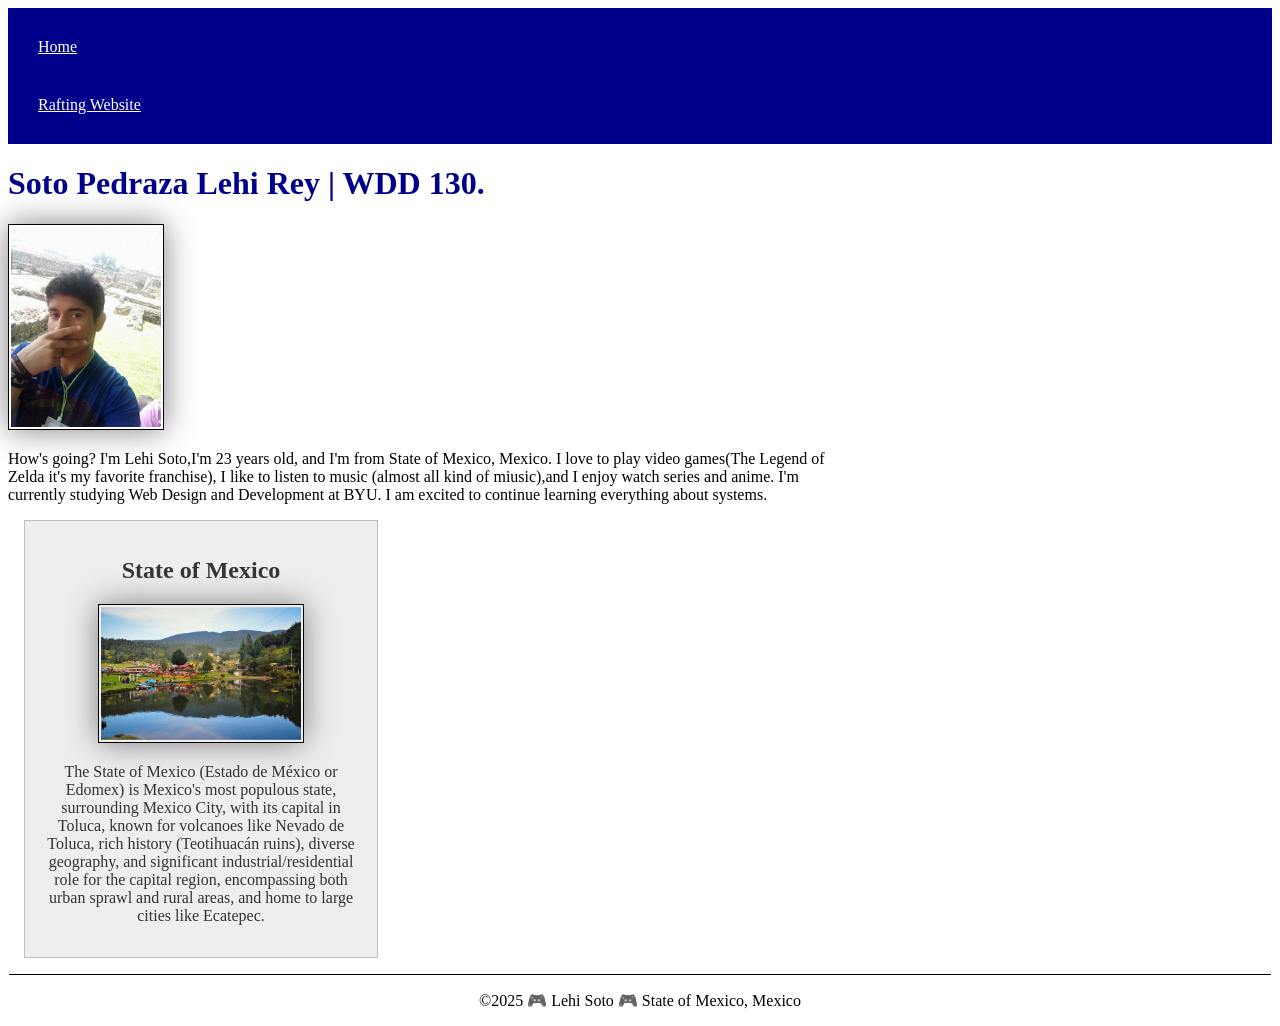
==== index.html @ 9e0f408d "maybe there" ====
<!DOCTYPE html>
<html lang="en">

<head>
    <meta charset="UTF-8">
    <meta name="viewport" content="width=device-width, initial-scale=1.0">
    <title>Lehi Soto | WDD 130</title>
    <meta name="description"
      content="Hello there, I am Lehi Soto, and I am making this web side beacause I'm studing on WDD 130 (Web Fundamentals). The porpuse of this page is to apply my learning of each week. ">
    <meta name="author" content="Lehi Soto">
    <link rel="stylesheet" href="styles/styles.css">
</head>

<body>
    <header>
        <nav>
            <a href="#">Home</a>
            <a href="wwr/">Rafting Website</a>
        </nav>
    </header>
    <main>
        <h1>Soto Pedraza Lehi Rey | WDD 130.</h1>
        <img src="images/profile.jpg" alt="Hey, I'm Lehi Soto.">
        <p>How's going? I'm Lehi Soto,I'm 23 years old, and I'm from State of Mexico, Mexico. I love
            to play video games(The Legend of Zelda it's my favorite franchise), I like to listen to
            music (almost all kind of miusic),and I enjoy watch series and anime.
            I'm currently studying Web Design and Development at BYU. I am excited to continue
            learning everything about systems.</p>
    </main>
    <aside>
        <h2>State of Mexico</h2>
        <img src="images/marquesa.jpg" alt="La Marquesa Nacional Park">
        <p>The State of Mexico (Estado de México or Edomex) is Mexico's most populous state,
            surrounding Mexico City, with its capital in Toluca, known for volcanoes like Nevado de
            Toluca, rich
            history
            (Teotihuacán ruins), diverse geography, and significant industrial/residential role for
            the capital
            region, encompassing both urban sprawl and rural areas, and home to large cities like
            Ecatepec.</p>
    </aside>
    <footer>
        <p>&copy;2025 🎮 Lehi Soto 🎮 State of Mexico, Mexico</p>
    </footer>

</body>

</html>
---- styles/styles.css ----
nav {
    background-color: darkblue;
    padding: 10px;
}

nav a {
    color: white;
    display: block;
    padding: 20px;
}

h1 {
    color: darkblue;
}

img {
    width: 150;
    height: auto;
    border: 1px solid black;
    padding: 2px;
    box-shadow: 0 0 30px gray;
}

main {
    max-width: 840px;
}

main img {
    width: 150px;
    height: auto;
}

aside {
    width: 20rem;
    margin: 1rem;
    border: 1px solid rgb(0 0 0 / 0.2);
    padding: 1rem;
    background-color: #eee;
    color: #333;
    text-align: center;

}

aside img {
    width: 200px;
    height: auto;
}

p {
    padding: 0px;
}

footer {
    margin: 1px;
    border-top: 1px solid black;
    text-align: center;
}
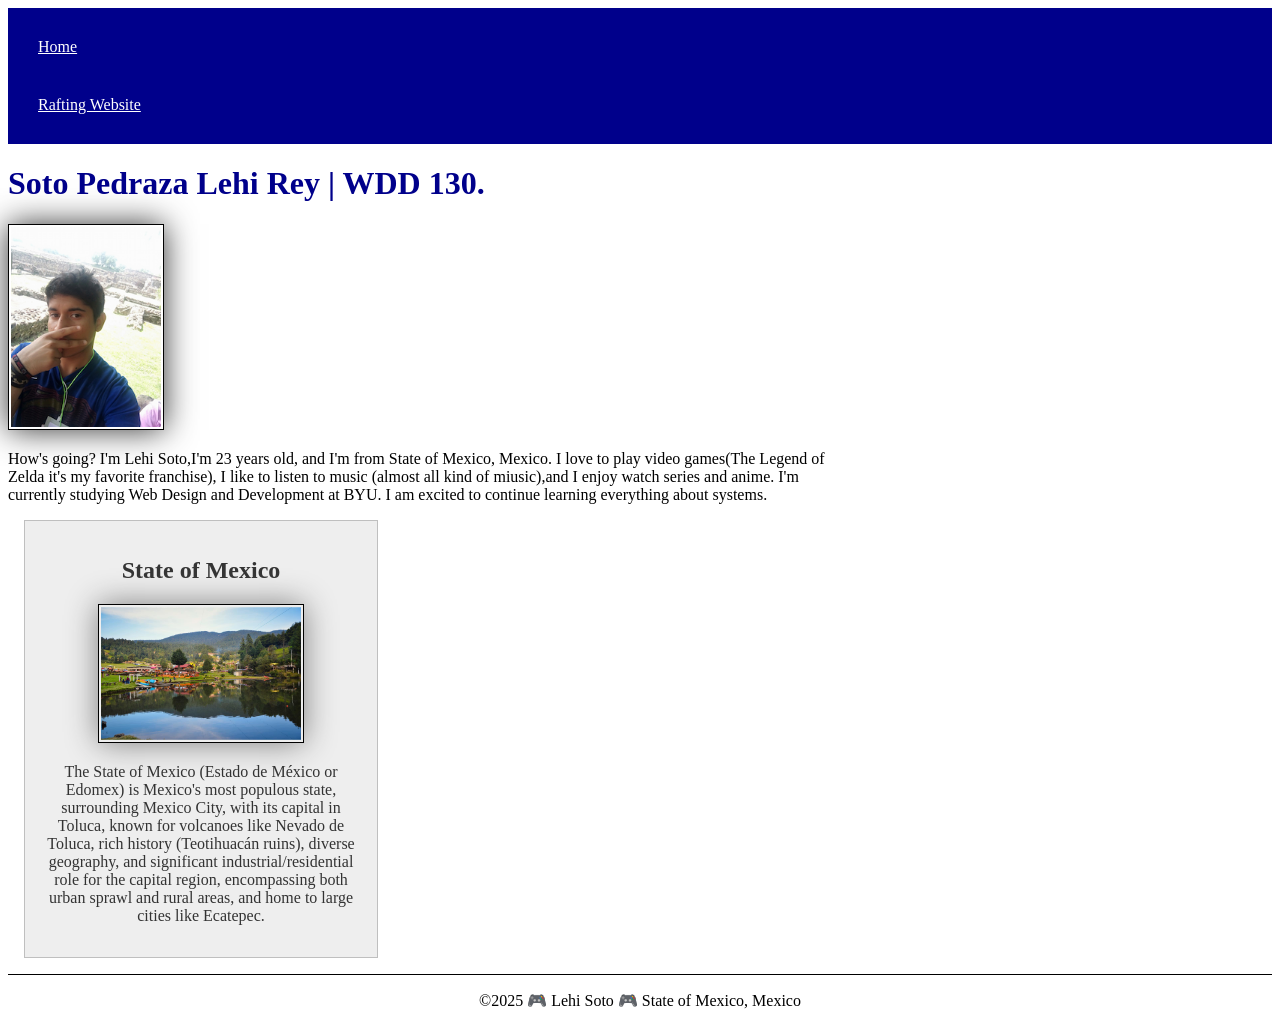
==== commit 9e1960a8: "w03" ====
--- a/index.html
+++ b/index.html
@@ -6,10 +6,12 @@
     <meta name="viewport" content="width=device-width, initial-scale=1.0">
     <title>Lehi Soto | WDD 130</title>
     <meta name="description"
-      content="Hello there, I am Lehi Soto, and I am making this web side beacause I'm studing on WDD 130 (Web Fundamentals). The porpuse of this page is to apply my learning of each week. ">
+      content="I am Lehi Soto. I am making this web side beacause I'm studing on WDD 130 (Web Fundamentals), and this page is to apply my learning of each week.">
     <meta name="author" content="Lehi Soto">
     <link rel="stylesheet" href="styles/styles.css">
 </head>
+
+<!-- This is a comment  -->
 
 <body>
     <header>
--- a/styles/styles.css
+++ b/styles/styles.css
@@ -3,6 +3,7 @@
     padding: 10px;
 }
 
+/* This id a comment */
 nav a {
     color: white;
     display: block;
@@ -14,7 +15,7 @@
 }
 
 img {
-    width: 150;
+    width: 150px;
     height: auto;
     border: 1px solid black;
     padding: 2px;
@@ -28,6 +29,9 @@
 main img {
     width: 150px;
     height: auto;
+    border: 1px solid black;
+    padding: 2px;
+    box-shadow: 0 0 30px #333
 }
 
 aside {
@@ -51,7 +55,7 @@
 }
 
 footer {
-    margin: 1px;
+    margin-top: 1px;
     border-top: 1px solid black;
     text-align: center;
 }
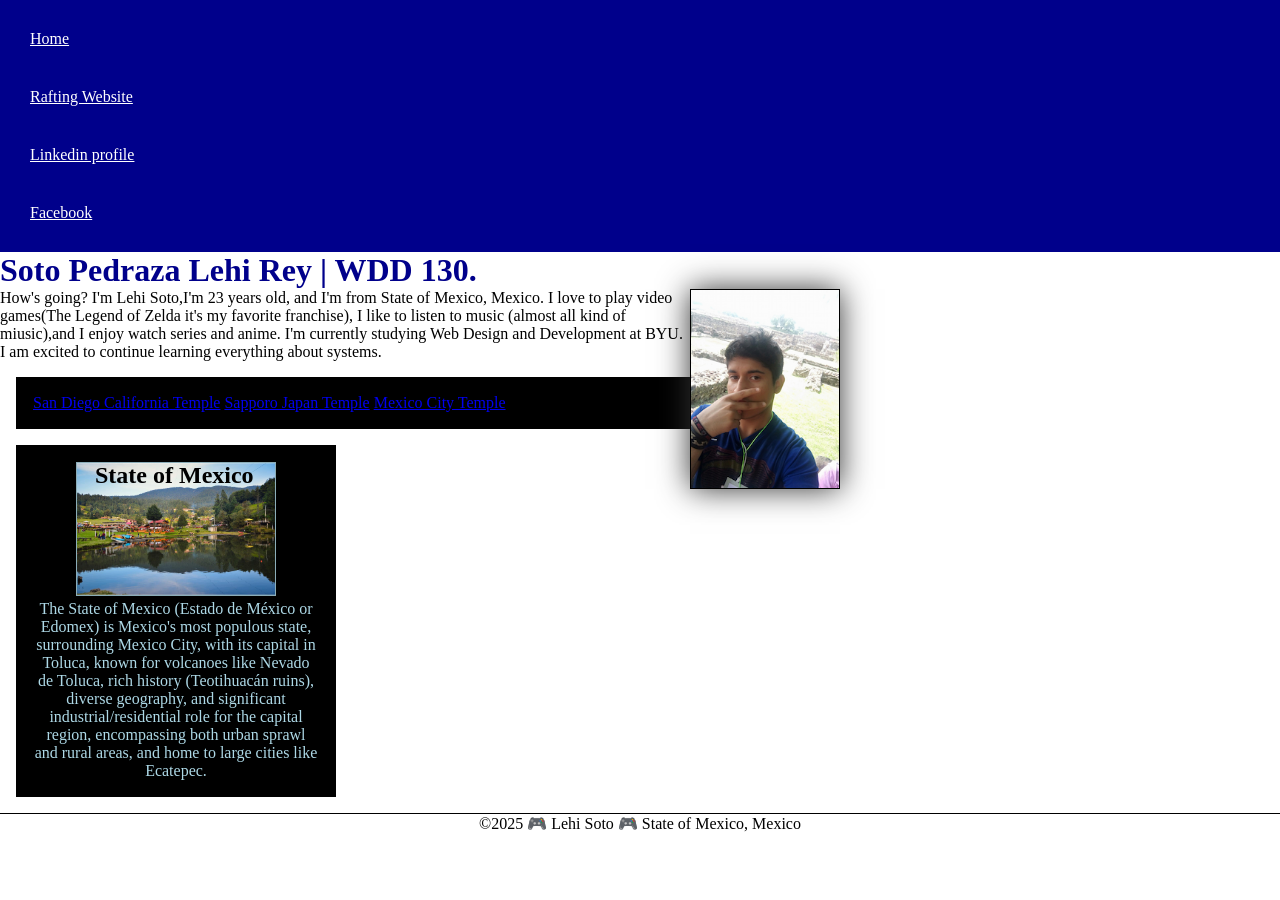
==== commit 4ecf862e: "W03 Home page" ====
--- a/index.html
+++ b/index.html
@@ -18,6 +18,9 @@
         <nav>
             <a href="#">Home</a>
             <a href="wwr/">Rafting Website</a>
+            <a href="https://www.linkedin.com/in/lehi-rey-soto-pedraza-286392362/">Linkedin
+                profile</a>
+            <a href="https://www.facebook.com">Facebook</a>
         </nav>
     </header>
     <main>
@@ -28,8 +31,18 @@
             music (almost all kind of miusic),and I enjoy watch series and anime.
             I'm currently studying Web Design and Development at BYU. I am excited to continue
             learning everything about systems.</p>
+        <ul class="box">
+            <list><a href="https://churchofjesuschristtemples.org/san-diego-california-temple/"
+                  target="_blank">San Diego California Temple</a>
+            </list>
+            <a><a href="https://churchofjesuschristtemples.org/sapporo-japan-temple/"
+                  target="_blank">Sapporo Japan Temple</a></list>
+                <list><a href="https://churchofjesuschristtemples.org/mexico-city-mexico-temple/"
+                      target="_blank">Mexico City Temple</a>
+        </ul>
     </main>
-    <aside>
+
+    <aside class="box">
         <h2>State of Mexico</h2>
         <img src="images/marquesa.jpg" alt="La Marquesa Nacional Park">
         <p>The State of Mexico (Estado de México or Edomex) is Mexico's most populous state,
--- a/styles/styles.css
+++ b/styles/styles.css
@@ -1,3 +1,16 @@
+* {
+    margin: 0;
+    padding: 0;
+    box-sizing: border-box;
+}
+
+:root {
+    --primary-width: 150px;
+    --primary-height: auto;
+    --primary-border: 1px solid black;
+    --primary-padding: 2px:
+}
+
 nav {
     background-color: darkblue;
     padding: 10px;
@@ -14,40 +27,38 @@
     color: darkblue;
 }
 
-img {
-    width: 150px;
-    height: auto;
-    border: 1px solid black;
-    padding: 2px;
-    box-shadow: 0 0 30px gray;
-}
-
 main {
     max-width: 840px;
 }
 
 main img {
-    width: 150px;
-    height: auto;
-    border: 1px solid black;
-    padding: 2px;
-    box-shadow: 0 0 30px #333
+    width: var(--primary-width);
+    height: var(--primary-height);
+    border: var(--primary-border);
+    padding: var(--primary-padding);
+    box-shadow: 0 0 30px #333;
+    float: right;
+    margin: 0 0 1rem 1 rem;
 }
 
 aside {
     width: 20rem;
-    margin: 1rem;
-    border: 1px solid rgb(0 0 0 / 0.2);
-    padding: 1rem;
-    background-color: #eee;
-    color: #333;
     text-align: center;
 
 }
 
+aside h2 {
+    position: absolute;
+    left: 95px;
+    color: black;
+}
+
 aside img {
     width: 200px;
-    height: auto;
+    border: 1px solid rgb(0 0 0 / 0.2);
+    background-color: lightblue;
+    color: #333;
+    height: var(--primary-height);
 }
 
 p {
@@ -58,4 +69,13 @@
     margin-top: 1px;
     border-top: 1px solid black;
     text-align: center;
+}
+
+/* Class Selectors */
+.box {
+    margin: 1rem;
+    border: 1px solid rgb(0 0 0 / 100%);
+    padding: 1rem;
+    background-color: black;
+    color: lightblue;
 }
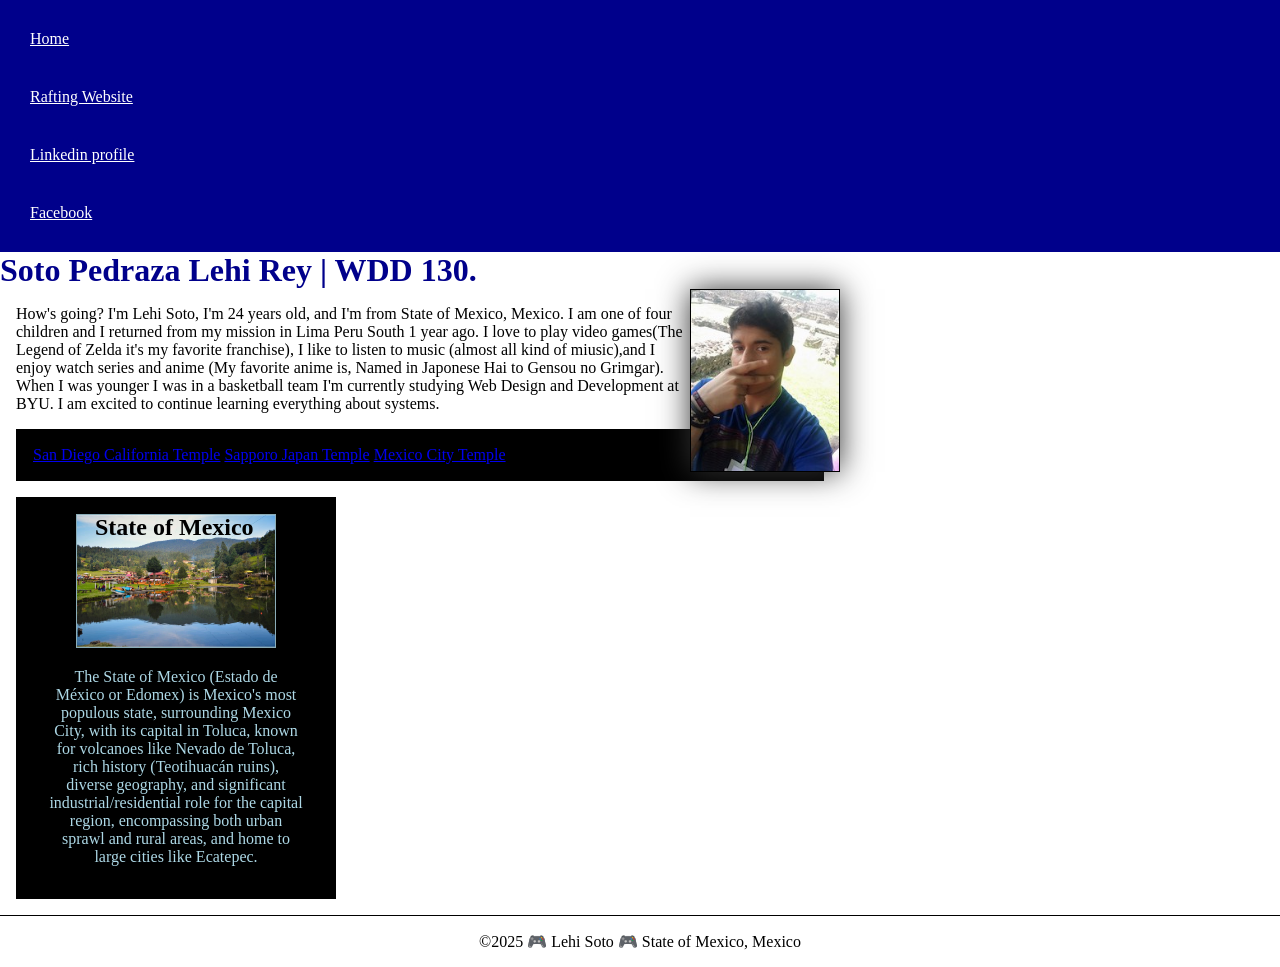
==== commit f5769a3c: "w03 activities" ====
--- a/index.html
+++ b/index.html
@@ -26,11 +26,18 @@
     <main>
         <h1>Soto Pedraza Lehi Rey | WDD 130.</h1>
         <img src="images/profile.jpg" alt="Hey, I'm Lehi Soto.">
-        <p>How's going? I'm Lehi Soto,I'm 23 years old, and I'm from State of Mexico, Mexico. I love
-            to play video games(The Legend of Zelda it's my favorite franchise), I like to listen to
-            music (almost all kind of miusic),and I enjoy watch series and anime.
+        <p>How's going? I'm Lehi Soto, I'm 24 years old, and I'm from State of Mexico, Mexico. I am
+            one of four children and I returned from my mission in Lima Peru South 1 year ago. I
+            love to play video games(The Legend of Zelda it's my favorite franchise), I like to
+            listen to
+            music (almost all kind of miusic),and I enjoy watch series and anime (My favorite anime
+            is,
+            Named in Japonese Hai to Gensou no Grimgar). When I was younger I was in a basketball
+            team
             I'm currently studying Web Design and Development at BYU. I am excited to continue
-            learning everything about systems.</p>
+            learning everything about systems.
+        <p> </p>
+        </p>
         <ul class="box">
             <list><a href="https://churchofjesuschristtemples.org/san-diego-california-temple/"
                   target="_blank">San Diego California Temple</a>
--- a/styles/styles.css
+++ b/styles/styles.css
@@ -63,6 +63,7 @@
 
 p {
     padding: 0px;
+    margin: 1rem;
 }
 
 footer {
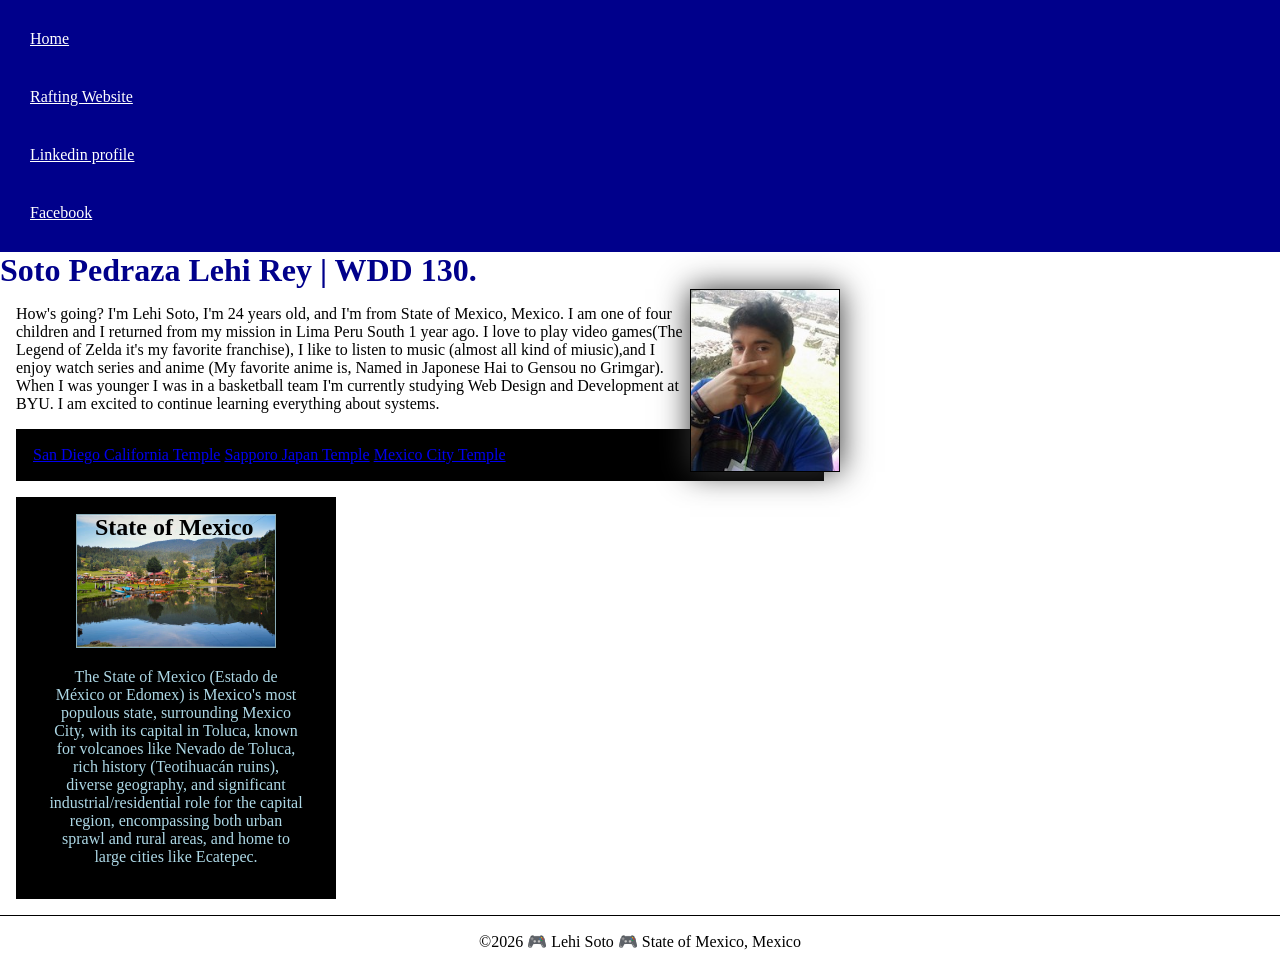
==== commit 4b41f34f: "W03 Rafting Site" ====
--- a/index.html
+++ b/index.html
@@ -62,7 +62,7 @@
             Ecatepec.</p>
     </aside>
     <footer>
-        <p>&copy;2025 🎮 Lehi Soto 🎮 State of Mexico, Mexico</p>
+        <p>&copy;2026 🎮 Lehi Soto 🎮 State of Mexico, Mexico</p>
     </footer>
 
 </body>
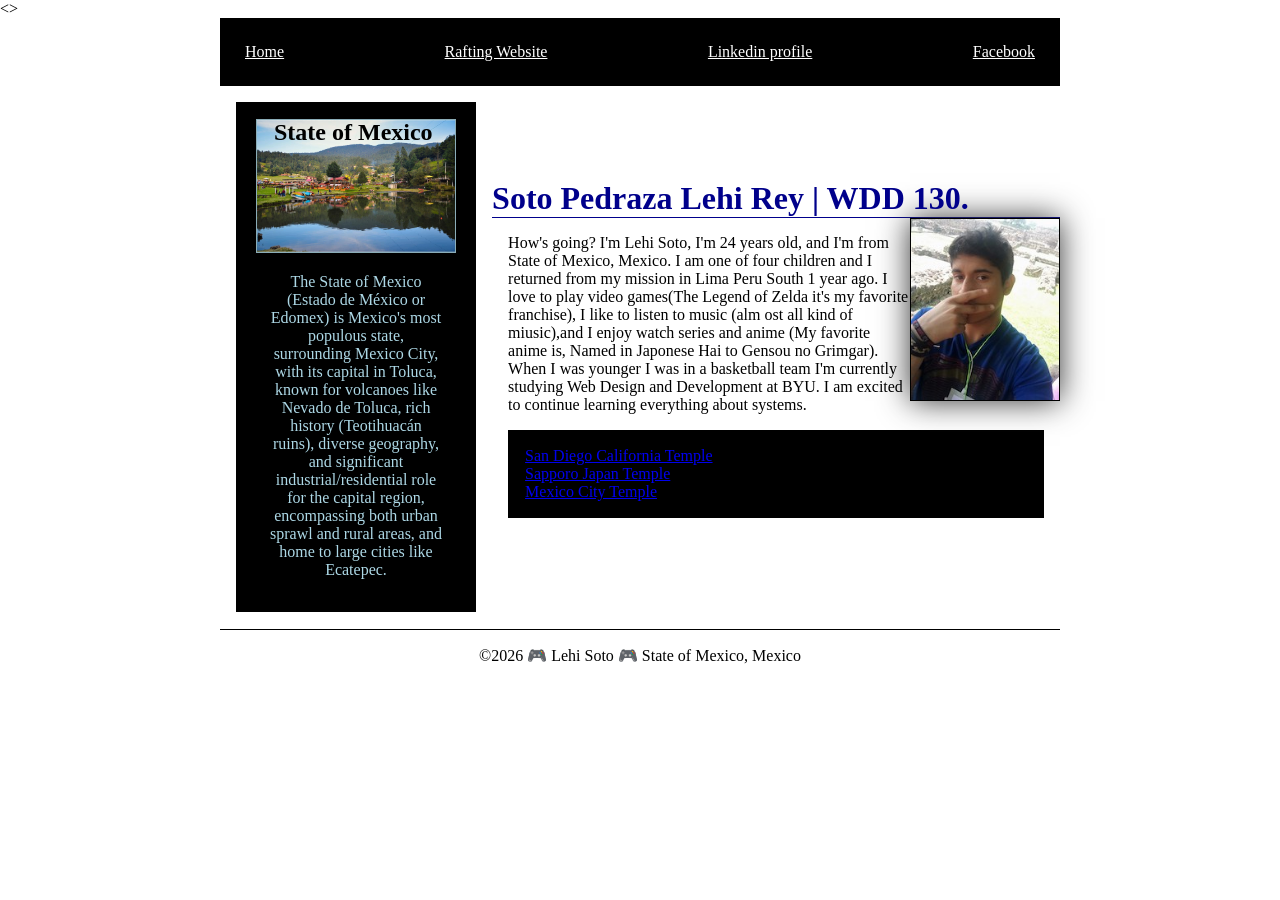
==== commit 9929a9dd: "W04" ====
--- a/index.html
+++ b/index.html
@@ -13,7 +13,7 @@
 
 <!-- This is a comment  -->
 
-<body>
+<>
     <header>
         <nav>
             <a href="#">Home</a>
@@ -23,48 +23,57 @@
             <a href="https://www.facebook.com">Facebook</a>
         </nav>
     </header>
-    <main>
-        <h1>Soto Pedraza Lehi Rey | WDD 130.</h1>
-        <img src="images/profile.jpg" alt="Hey, I'm Lehi Soto.">
-        <p>How's going? I'm Lehi Soto, I'm 24 years old, and I'm from State of Mexico, Mexico. I am
-            one of four children and I returned from my mission in Lima Peru South 1 year ago. I
-            love to play video games(The Legend of Zelda it's my favorite franchise), I like to
-            listen to
-            music (almost all kind of miusic),and I enjoy watch series and anime (My favorite anime
-            is,
-            Named in Japonese Hai to Gensou no Grimgar). When I was younger I was in a basketball
-            team
-            I'm currently studying Web Design and Development at BYU. I am excited to continue
-            learning everything about systems.
-        <p> </p>
-        </p>
-        <ul class="box">
-            <list><a href="https://churchofjesuschristtemples.org/san-diego-california-temple/"
-                  target="_blank">San Diego California Temple</a>
-            </list>
-            <a><a href="https://churchofjesuschristtemples.org/sapporo-japan-temple/"
-                  target="_blank">Sapporo Japan Temple</a></list>
-                <list><a href="https://churchofjesuschristtemples.org/mexico-city-mexico-temple/"
-                      target="_blank">Mexico City Temple</a>
-        </ul>
-    </main>
 
-    <aside class="box">
-        <h2>State of Mexico</h2>
-        <img src="images/marquesa.jpg" alt="La Marquesa Nacional Park">
-        <p>The State of Mexico (Estado de México or Edomex) is Mexico's most populous state,
-            surrounding Mexico City, with its capital in Toluca, known for volcanoes like Nevado de
-            Toluca, rich
-            history
-            (Teotihuacán ruins), diverse geography, and significant industrial/residential role for
-            the capital
-            region, encompassing both urban sprawl and rural areas, and home to large cities like
-            Ecatepec.</p>
-    </aside>
+    <div class="grid">
+        <main>
+            <h1>Soto Pedraza Lehi Rey | WDD 130.</h1>
+            <img src="images/profile.jpg" alt="Hey, I'm Lehi Soto.">
+            <p>How's going? I'm Lehi Soto, I'm 24 years old, and I'm from State of Mexico, Mexico. I
+                am
+                one of four children and I returned from my mission in Lima Peru South 1 year ago. I
+                love to play video games(The Legend of Zelda it's my favorite franchise), I like to
+                listen to
+                music (alm ost all kind of miusic),and I enjoy watch series and anime (My favorite
+                anime
+                is,
+                Named in Japonese Hai to Gensou no Grimgar). When I was younger I was in a
+                basketball
+                team
+                I'm currently studying Web Design and Development at BYU. I am excited to continue
+                learning everything about systems.
+            </p>
+            <ul class="box">
+                <list><a href="https://churchofjesuschristtemples.org/san-diego-california-temple/"
+                      target="_blank">San Diego California Temple</a>
+                </list>
+                <a><a href="https://churchofjesuschristtemples.org/sapporo-japan-temple/"
+                      target="_blank">Sapporo Japan Temple</a></list>
+                    <list><a
+                          href="https://churchofjesuschristtemples.org/mexico-city-mexico-temple/"
+                          target="_blank">Mexico City Temple</a>
+            </ul>
+        </main>
+
+        <aside class="box">
+            <h2>State of Mexico</h2>
+            <img src="images/marquesa.jpg" alt="La Marquesa Nacional Park">
+            <p>The State of Mexico (Estado de México or Edomex) is Mexico's most populous state,
+                surrounding Mexico City, with its capital in Toluca, known for volcanoes like Nevado
+                de
+                Toluca, rich
+                history
+                (Teotihuacán ruins), diverse geography, and significant industrial/residential role
+                for
+                the capital
+                region, encompassing both urban sprawl and rural areas, and home to large cities
+                like
+                Ecatepec.</p>
+        </aside>
+    </div>
     <footer>
         <p>&copy;2026 🎮 Lehi Soto 🎮 State of Mexico, Mexico</p>
     </footer>
 
-</body>
+    </body>
 
 </html>
--- a/styles/styles.css
+++ b/styles/styles.css
@@ -12,23 +12,41 @@
 }
 
 nav {
-    background-color: darkblue;
+    background-color: black;
     padding: 10px;
+    display: flex;
+    justify-content: space-between;
+    align-items: center;
 }
 
 /* This id a comment */
 nav a {
     color: white;
     display: block;
-    padding: 20px;
+    padding: 15px;
+    font-size: 1rem;
+}
+
+header,
+.grid,
+footer {
+    max-width: 840px;
+    margin: 0 auto;
+}
+
+.grid {
+    display: grid;
+    align-items: center;
 }
 
 h1 {
     color: darkblue;
+    border-bottom: 1.5px solid darkblue;
 }
 
 main {
-    max-width: 840px;
+    grid-column: 2/3;
+    margin: 0.1px;
 }
 
 main img {
@@ -41,15 +59,23 @@
     margin: 0 0 1rem 1 rem;
 }
 
+main a {
+    display: flex;
+    align-items: flex-start;
+}
+
 aside {
-    width: 20rem;
+    width: 15rem;
     text-align: center;
+    position: relative;
+    grid-column: 1/2;
+    grid-row: 1/2;
 
 }
 
 aside h2 {
     position: absolute;
-    left: 95px;
+    left: 37px;
     color: black;
 }
 
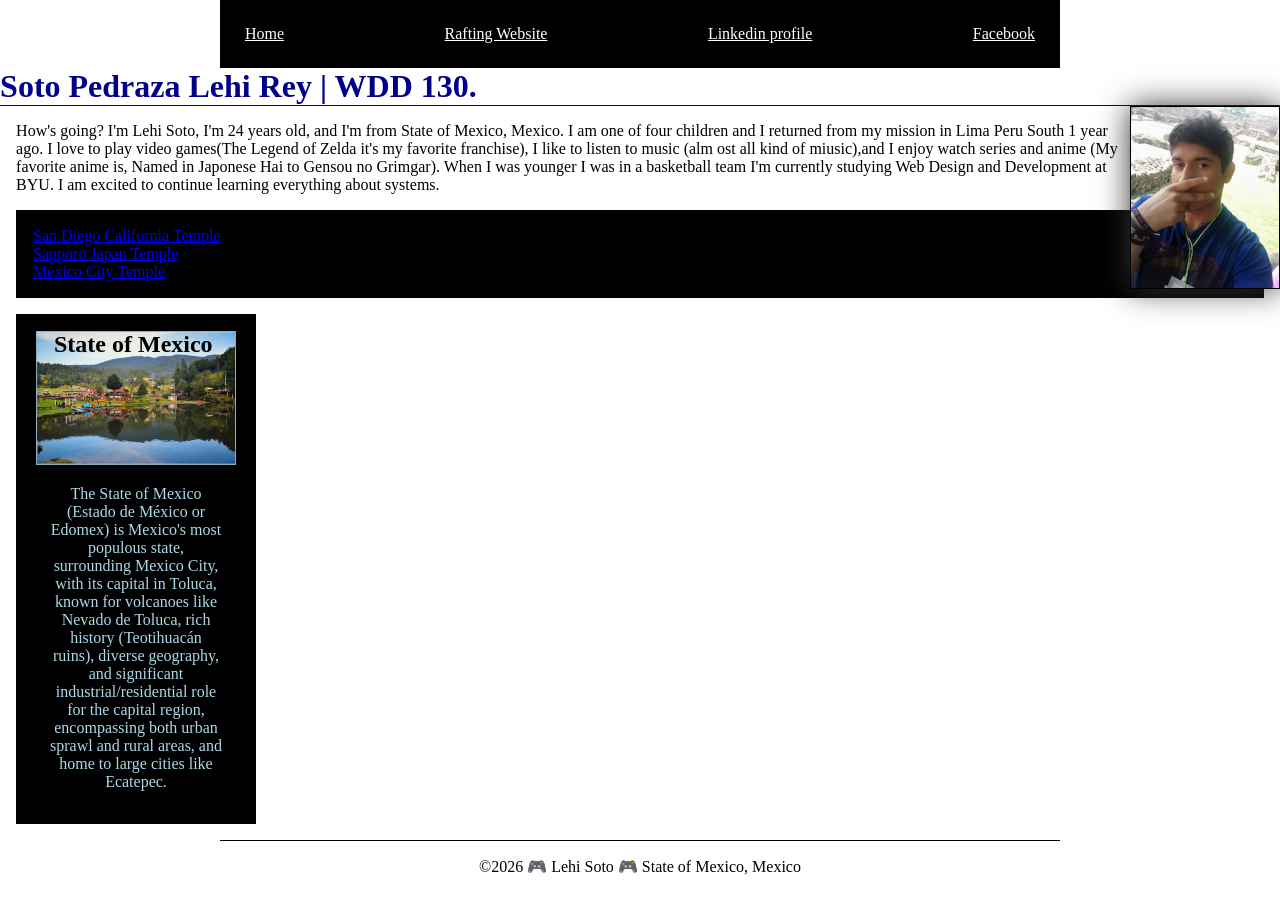
==== commit a7b2663f: "W04" ====
--- a/index.html
+++ b/index.html
@@ -12,68 +12,64 @@
 </head>
 
 <!-- This is a comment  -->
+<header>
+    <nav>
+        <a href="#">Home</a>
+        <a href="wwr/">Rafting Website</a>
+        <a href="https://www.linkedin.com/in/lehi-rey-soto-pedraza-286392362/">Linkedin
+            profile</a>
+        <a href="https://www.facebook.com">Facebook</a>
+    </nav>
+</header>
 
-<>
-    <header>
-        <nav>
-            <a href="#">Home</a>
-            <a href="wwr/">Rafting Website</a>
-            <a href="https://www.linkedin.com/in/lehi-rey-soto-pedraza-286392362/">Linkedin
-                profile</a>
-            <a href="https://www.facebook.com">Facebook</a>
-        </nav>
-    </header>
+<div>
+    <main>
+        <h1>Soto Pedraza Lehi Rey | WDD 130.</h1>
+        <img src="images/profile.jpg" alt="Hey, I'm Lehi Soto.">
+        <p>How's going? I'm Lehi Soto, I'm 24 years old, and I'm from State of Mexico, Mexico. I
+            am
+            one of four children and I returned from my mission in Lima Peru South 1 year ago. I
+            love to play video games(The Legend of Zelda it's my favorite franchise), I like to
+            listen to
+            music (alm ost all kind of miusic),and I enjoy watch series and anime (My favorite
+            anime
+            is,
+            Named in Japonese Hai to Gensou no Grimgar). When I was younger I was in a
+            basketball
+            team
+            I'm currently studying Web Design and Development at BYU. I am excited to continue
+            learning everything about systems.
+        </p>
+        <ul class="box">
+            <list><a href="https://churchofjesuschristtemples.org/san-diego-california-temple/"
+                  target="_blank">San Diego California Temple</a>
+            </list><a href="https://churchofjesuschristtemples.org/sapporo-japan-temple/"
+              target="_blank">Sapporo Japan Temple</a></list>
+            <list><a href="https://churchofjesuschristtemples.org/mexico-city-mexico-temple/"
+                  target="_blank">Mexico City Temple</a>
+        </ul>
+    </main>
 
-    <div class="grid">
-        <main>
-            <h1>Soto Pedraza Lehi Rey | WDD 130.</h1>
-            <img src="images/profile.jpg" alt="Hey, I'm Lehi Soto.">
-            <p>How's going? I'm Lehi Soto, I'm 24 years old, and I'm from State of Mexico, Mexico. I
-                am
-                one of four children and I returned from my mission in Lima Peru South 1 year ago. I
-                love to play video games(The Legend of Zelda it's my favorite franchise), I like to
-                listen to
-                music (alm ost all kind of miusic),and I enjoy watch series and anime (My favorite
-                anime
-                is,
-                Named in Japonese Hai to Gensou no Grimgar). When I was younger I was in a
-                basketball
-                team
-                I'm currently studying Web Design and Development at BYU. I am excited to continue
-                learning everything about systems.
-            </p>
-            <ul class="box">
-                <list><a href="https://churchofjesuschristtemples.org/san-diego-california-temple/"
-                      target="_blank">San Diego California Temple</a>
-                </list>
-                <a><a href="https://churchofjesuschristtemples.org/sapporo-japan-temple/"
-                      target="_blank">Sapporo Japan Temple</a></list>
-                    <list><a
-                          href="https://churchofjesuschristtemples.org/mexico-city-mexico-temple/"
-                          target="_blank">Mexico City Temple</a>
-            </ul>
-        </main>
+    <aside class="box">
+        <h2>State of Mexico</h2>
+        <img src="images/marquesa.jpg" alt="La Marquesa Nacional Park">
+        <p>The State of Mexico (Estado de México or Edomex) is Mexico's most populous state,
+            surrounding Mexico City, with its capital in Toluca, known for volcanoes like Nevado
+            de
+            Toluca, rich
+            history
+            (Teotihuacán ruins), diverse geography, and significant industrial/residential role
+            for
+            the capital
+            region, encompassing both urban sprawl and rural areas, and home to large cities
+            like
+            Ecatepec.</p>
+    </aside>
+</div>
+<footer>
+    <p>&copy;2026 🎮 Lehi Soto 🎮 State of Mexico, Mexico</p>
+</footer>
 
-        <aside class="box">
-            <h2>State of Mexico</h2>
-            <img src="images/marquesa.jpg" alt="La Marquesa Nacional Park">
-            <p>The State of Mexico (Estado de México or Edomex) is Mexico's most populous state,
-                surrounding Mexico City, with its capital in Toluca, known for volcanoes like Nevado
-                de
-                Toluca, rich
-                history
-                (Teotihuacán ruins), diverse geography, and significant industrial/residential role
-                for
-                the capital
-                region, encompassing both urban sprawl and rural areas, and home to large cities
-                like
-                Ecatepec.</p>
-        </aside>
-    </div>
-    <footer>
-        <p>&copy;2026 🎮 Lehi Soto 🎮 State of Mexico, Mexico</p>
-    </footer>
-
-    </body>
+</body>
 
 </html>
